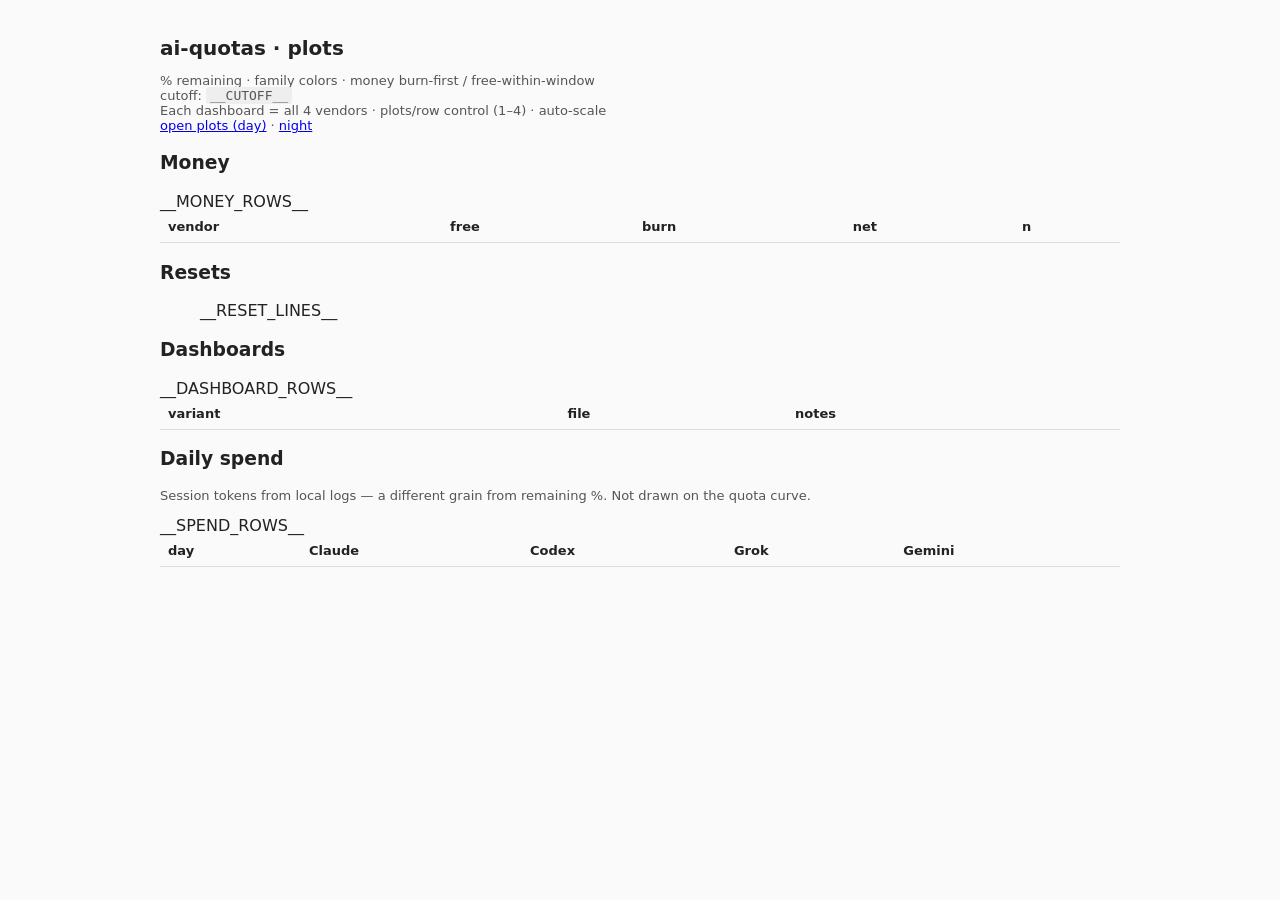
==== ai_quotas/plots/static/index.html @ 3f758610 "Port from ~/work/projects/ai-quotas: 24 Aug sqlite rework working tree + AI_QUOTAS_NOW test hook Suc" ====
<!DOCTYPE html><html><head><meta charset="utf-8"/><title>ai-quotas plots</title>
<style>
body{font-family:system-ui,sans-serif;max-width:960px;margin:36px auto;padding:0 16px;background:#fafafa;color:#222}
h1{font-size:20px} table{border-collapse:collapse;width:100%}
td,th{border-bottom:1px solid #ddd;padding:8px;text-align:left;font-size:13px}
.hint{color:#555;font-size:13px} code{background:#eee;padding:1px 4px;border-radius:3px}
.free{color:#1B7A3D;font-weight:600} .burn{color:#B00020;font-weight:600}
</style></head><body>
<h1>ai-quotas · plots</h1>
<p class="hint">% remaining · family colors · money burn-first / free-within-window<br>
cutoff: <code>__CUTOFF__</code><br>
Each dashboard = all 4 vendors · plots/row control (1–4) · auto-scale<br>
<a href="03_plotly/index.html">open plots (day)</a>
 · <a href="10_uplot/index.html">night</a></p>
<h3>Money</h3>
<table><tr><th>vendor</th><th>free</th><th>burn</th><th>net</th><th>n</th></tr>
__MONEY_ROWS__
</table>
<h3>Resets</h3><ul>__RESET_LINES__</ul>
<h3>Dashboards</h3>
<table><tr><th>variant</th><th>file</th><th>notes</th></tr>
__DASHBOARD_ROWS__
</table>
<h3>Daily spend</h3>
<p class="hint">Session tokens from local logs — a different grain from remaining %. Not drawn on the quota curve.</p>
<table><tr><th>day</th><th>Claude</th><th>Codex</th><th>Grok</th><th>Gemini</th></tr>
__SPEND_ROWS__
</table>
</body></html>
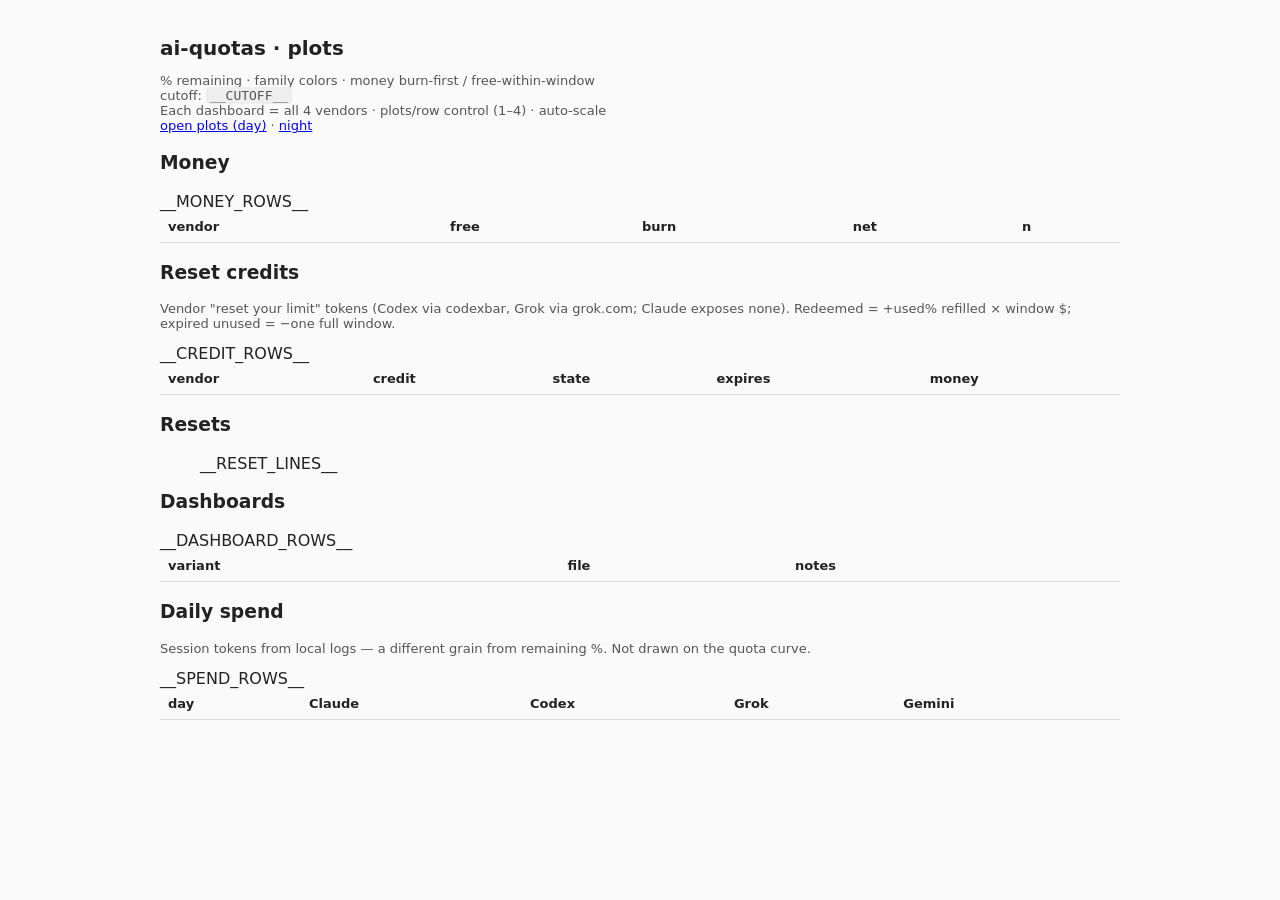
==== commit 2901adcb: "Reset credits: sample, store, price, expose vendor 'reset your limit' tokens New grain next to quota" ====
--- a/ai_quotas/plots/static/index.html
+++ b/ai_quotas/plots/static/index.html
@@ -16,6 +16,11 @@
 <table><tr><th>vendor</th><th>free</th><th>burn</th><th>net</th><th>n</th></tr>
 __MONEY_ROWS__
 </table>
+<h3>Reset credits</h3>
+<p class="hint">Vendor "reset your limit" tokens (Codex via codexbar, Grok via grok.com; Claude exposes none). Redeemed = +used% refilled × window $; expired unused = −one full window.</p>
+<table><tr><th>vendor</th><th>credit</th><th>state</th><th>expires</th><th>money</th></tr>
+__CREDIT_ROWS__
+</table>
 <h3>Resets</h3><ul>__RESET_LINES__</ul>
 <h3>Dashboards</h3>
 <table><tr><th>variant</th><th>file</th><th>notes</th></tr>
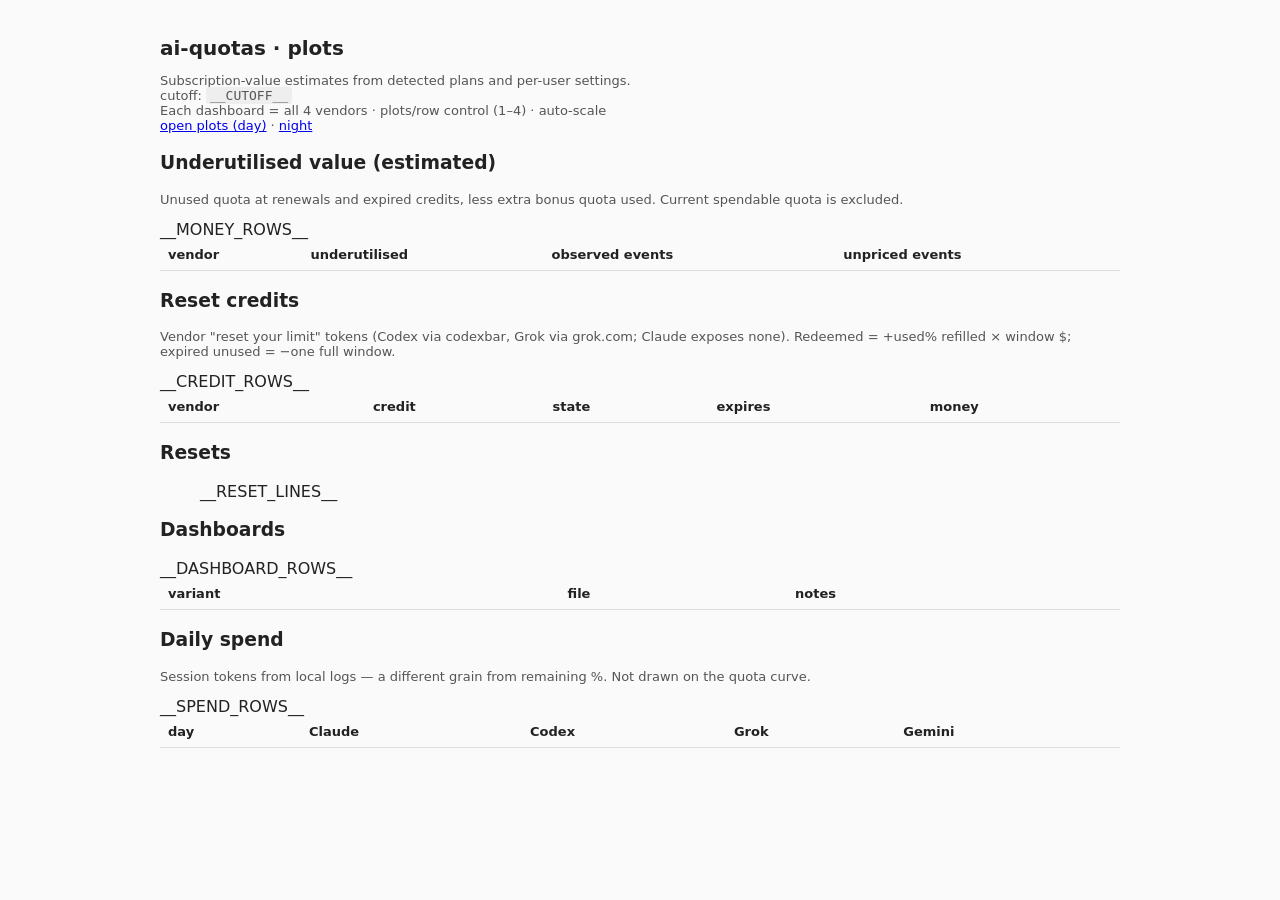
==== commit 49fca8de: "Subscription valuation, quieter burn alerts, plot panel header (11 Sep 2026) Per-user subscription p" ====
--- a/ai_quotas/plots/static/index.html
+++ b/ai_quotas/plots/static/index.html
@@ -7,13 +7,14 @@
 .free{color:#1B7A3D;font-weight:600} .burn{color:#B00020;font-weight:600}
 </style></head><body>
 <h1>ai-quotas · plots</h1>
-<p class="hint">% remaining · family colors · money burn-first / free-within-window<br>
+<p class="hint">Subscription-value estimates from detected plans and per-user settings.<br>
 cutoff: <code>__CUTOFF__</code><br>
 Each dashboard = all 4 vendors · plots/row control (1–4) · auto-scale<br>
 <a href="03_plotly/index.html">open plots (day)</a>
  · <a href="10_uplot/index.html">night</a></p>
-<h3>Money</h3>
-<table><tr><th>vendor</th><th>free</th><th>burn</th><th>net</th><th>n</th></tr>
+<h3>Underutilised value (estimated)</h3>
+<p class="hint">Unused quota at renewals and expired credits, less extra bonus quota used. Current spendable quota is excluded.</p>
+<table><tr><th>vendor</th><th>underutilised</th><th>observed events</th><th>unpriced events</th></tr>
 __MONEY_ROWS__
 </table>
 <h3>Reset credits</h3>
@@ -31,4 +32,4 @@
 <table><tr><th>day</th><th>Claude</th><th>Codex</th><th>Grok</th><th>Gemini</th></tr>
 __SPEND_ROWS__
 </table>
-</body></html>+</body></html>
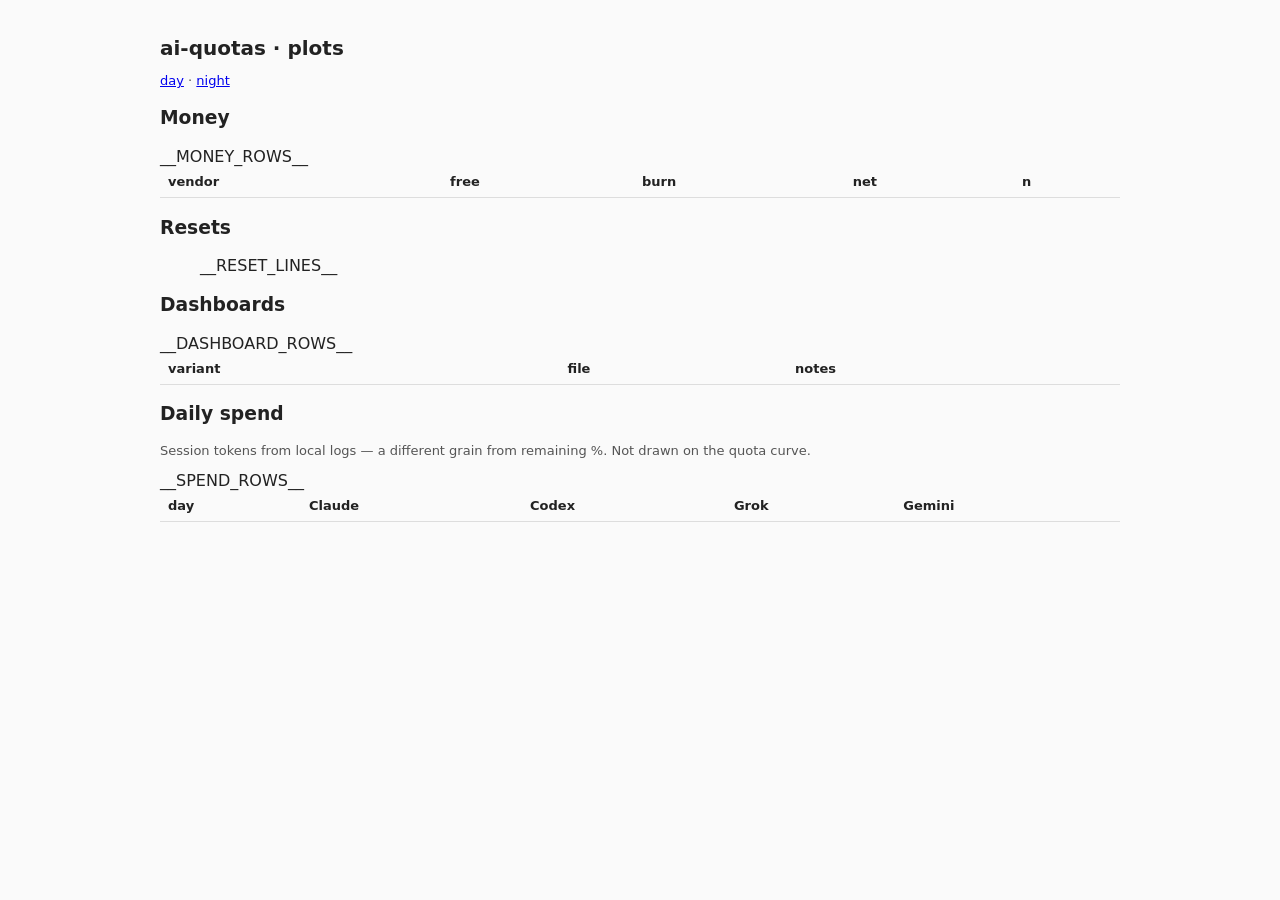
==== commit b5914da8: "chore: save local work in progress" ====
--- a/ai_quotas/plots/static/index.html
+++ b/ai_quotas/plots/static/index.html
@@ -7,20 +7,10 @@
 .free{color:#1B7A3D;font-weight:600} .burn{color:#B00020;font-weight:600}
 </style></head><body>
 <h1>ai-quotas · plots</h1>
-<p class="hint">Subscription-value estimates from detected plans and per-user settings.<br>
-cutoff: <code>__CUTOFF__</code><br>
-Each dashboard = all 4 vendors · plots/row control (1–4) · auto-scale<br>
-<a href="03_plotly/index.html">open plots (day)</a>
- · <a href="10_uplot/index.html">night</a></p>
-<h3>Underutilised value (estimated)</h3>
-<p class="hint">Unused quota at renewals and expired credits, less extra bonus quota used. Current spendable quota is excluded.</p>
-<table><tr><th>vendor</th><th>underutilised</th><th>observed events</th><th>unpriced events</th></tr>
+<p class="hint"><a href="03_plotly/index.html">day</a> · <a href="10_uplot/index.html">night</a></p>
+<h3>Money</h3>
+<table><tr><th>vendor</th><th>free</th><th>burn</th><th>net</th><th>n</th></tr>
 __MONEY_ROWS__
-</table>
-<h3>Reset credits</h3>
-<p class="hint">Vendor "reset your limit" tokens (Codex via codexbar, Grok via grok.com; Claude exposes none). Redeemed = +used% refilled × window $; expired unused = −one full window.</p>
-<table><tr><th>vendor</th><th>credit</th><th>state</th><th>expires</th><th>money</th></tr>
-__CREDIT_ROWS__
 </table>
 <h3>Resets</h3><ul>__RESET_LINES__</ul>
 <h3>Dashboards</h3>
@@ -32,4 +22,4 @@
 <table><tr><th>day</th><th>Claude</th><th>Codex</th><th>Grok</th><th>Gemini</th></tr>
 __SPEND_ROWS__
 </table>
-</body></html>
+</body></html>
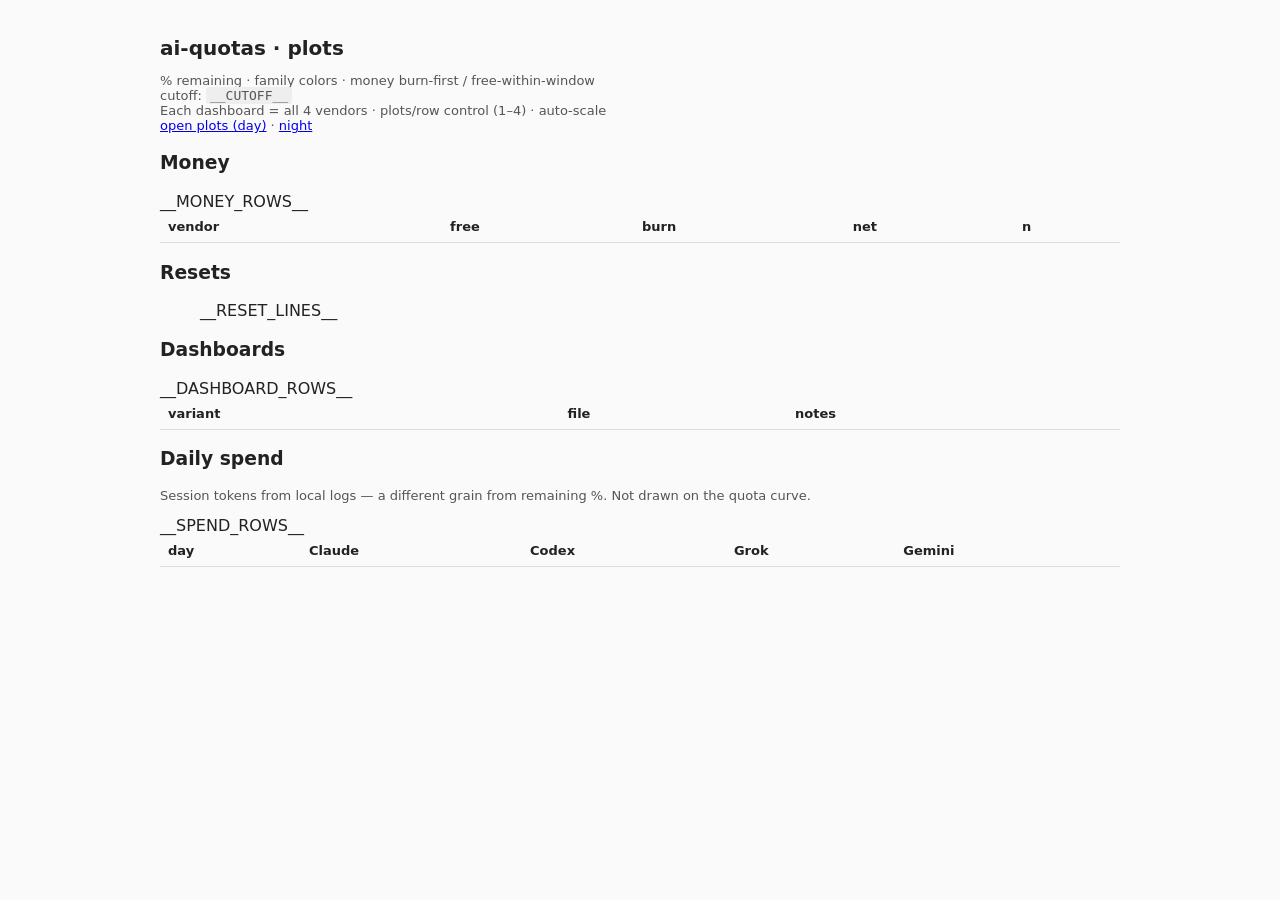
==== commit 544989ad: "chore: save local work in progress" ====
--- a/ai_quotas/plots/static/index.html
+++ b/ai_quotas/plots/static/index.html
@@ -7,7 +7,11 @@
 .free{color:#1B7A3D;font-weight:600} .burn{color:#B00020;font-weight:600}
 </style></head><body>
 <h1>ai-quotas · plots</h1>
-<p class="hint"><a href="03_plotly/index.html">day</a> · <a href="10_uplot/index.html">night</a></p>
+<p class="hint">% remaining · family colors · money burn-first / free-within-window<br>
+cutoff: <code>__CUTOFF__</code><br>
+Each dashboard = all 4 vendors · plots/row control (1–4) · auto-scale<br>
+<a href="03_plotly/index.html">open plots (day)</a>
+ · <a href="10_uplot/index.html">night</a></p>
 <h3>Money</h3>
 <table><tr><th>vendor</th><th>free</th><th>burn</th><th>net</th><th>n</th></tr>
 __MONEY_ROWS__
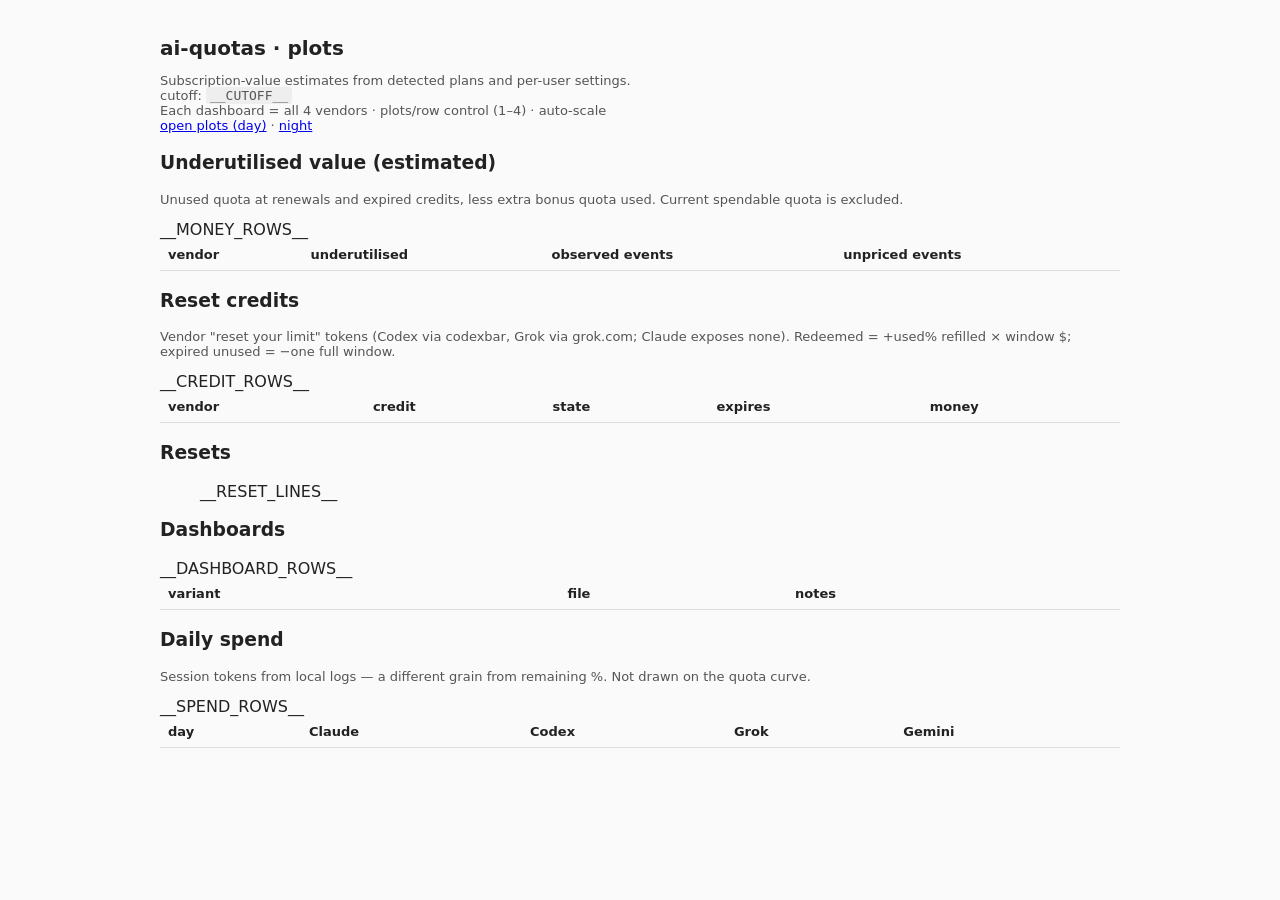
==== commit d77d855f: "Split Gemini from Antigravity and dry-run spare-quota burns. Pick stays grok, claude, codex unless a" ====
--- a/ai_quotas/plots/static/index.html
+++ b/ai_quotas/plots/static/index.html
@@ -1,4 +1,4 @@
-<!DOCTYPE html><html><head><meta charset="utf-8"/><title>ai-quotas plots</title>
+<!DOCTYPE html><html><head><meta charset="utf-8"/><meta name="viewport" content="width=device-width, initial-scale=1"/><title>ai-quotas plots</title>
 <style>
 body{font-family:system-ui,sans-serif;max-width:960px;margin:36px auto;padding:0 16px;background:#fafafa;color:#222}
 h1{font-size:20px} table{border-collapse:collapse;width:100%}
@@ -7,14 +7,20 @@
 .free{color:#1B7A3D;font-weight:600} .burn{color:#B00020;font-weight:600}
 </style></head><body>
 <h1>ai-quotas · plots</h1>
-<p class="hint">% remaining · family colors · money burn-first / free-within-window<br>
+<p class="hint">Subscription-value estimates from detected plans and per-user settings.<br>
 cutoff: <code>__CUTOFF__</code><br>
 Each dashboard = all 4 vendors · plots/row control (1–4) · auto-scale<br>
 <a href="03_plotly/index.html">open plots (day)</a>
  · <a href="10_uplot/index.html">night</a></p>
-<h3>Money</h3>
-<table><tr><th>vendor</th><th>free</th><th>burn</th><th>net</th><th>n</th></tr>
+<h3>Underutilised value (estimated)</h3>
+<p class="hint">Unused quota at renewals and expired credits, less extra bonus quota used. Current spendable quota is excluded.</p>
+<table><tr><th>vendor</th><th>underutilised</th><th>observed events</th><th>unpriced events</th></tr>
 __MONEY_ROWS__
+</table>
+<h3>Reset credits</h3>
+<p class="hint">Vendor "reset your limit" tokens (Codex via codexbar, Grok via grok.com; Claude exposes none). Redeemed = +used% refilled × window $; expired unused = −one full window.</p>
+<table><tr><th>vendor</th><th>credit</th><th>state</th><th>expires</th><th>money</th></tr>
+__CREDIT_ROWS__
 </table>
 <h3>Resets</h3><ul>__RESET_LINES__</ul>
 <h3>Dashboards</h3>
@@ -26,4 +32,8 @@
 <table><tr><th>day</th><th>Claude</th><th>Codex</th><th>Grok</th><th>Gemini</th></tr>
 __SPEND_ROWS__
 </table>
-</body></html>+<script>
+// Nav page: reload when the dash regenerates (meta.json missing = plain `plot` output, no polling).
+(function(){var seen=null;function tick(){fetch("meta.json",{cache:"no-cache"}).then(function(r){return r.ok?r.json():null;}).then(function(m){if(!m)return;if(seen&&m.generated_at&&m.generated_at!==seen){location.reload();return;}seen=m.generated_at||seen;setTimeout(tick,Math.max(5000,(Number(m.poll_interval_s)||60)*1000));}).catch(function(){setTimeout(tick,60000);});}tick();})();
+</script>
+</body></html>
